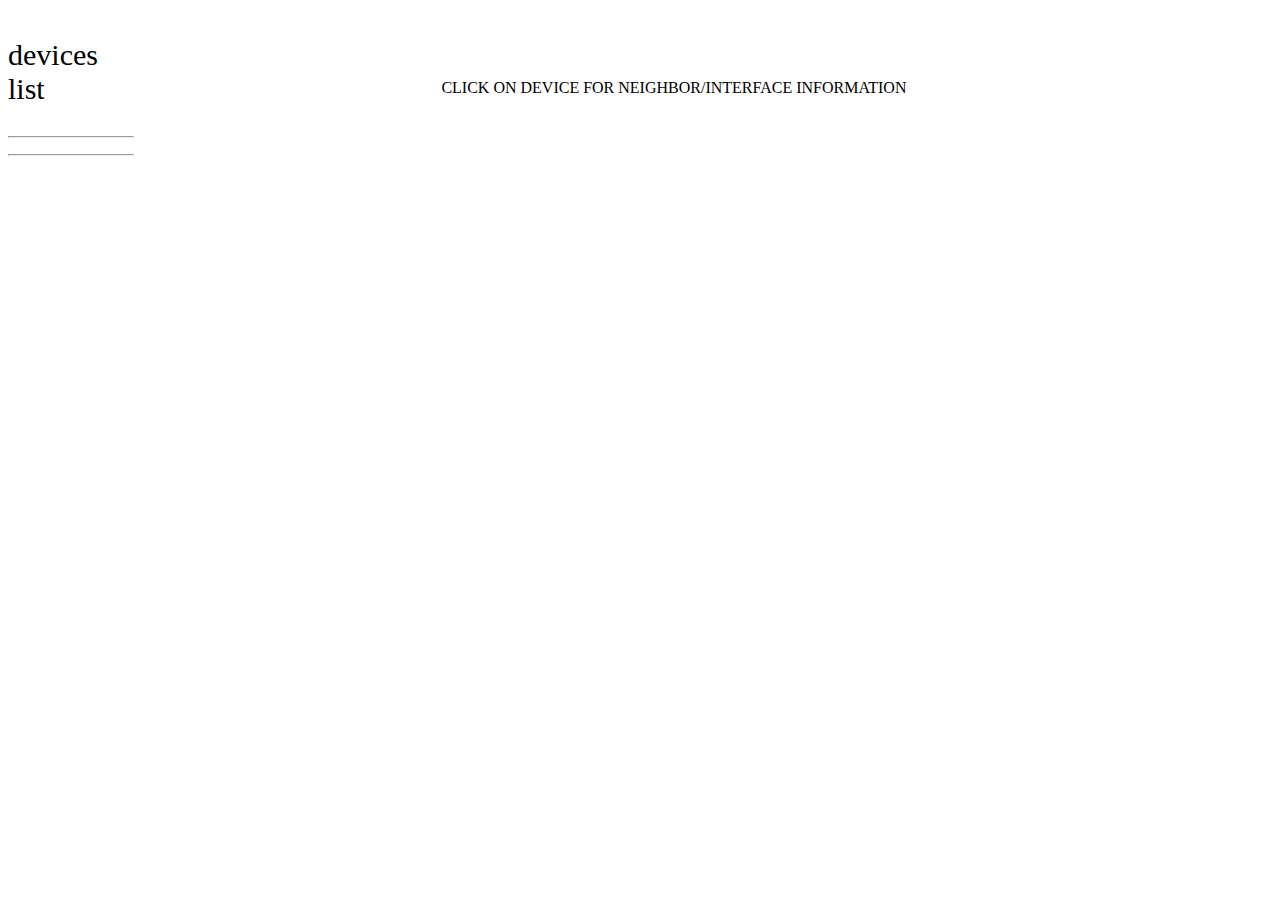
==== demos/cnc/templates/index.html @ 3f0b50e1 "cnc: add frontend port delay code and showing the link tooltip" ====
<!DOCTYPE html>
<meta charset="utf-8">
<link rel='stylesheet' href="{{ url_for('static', filename='css/style.css') }}" type='text/css' media='all' />
<head>

 <style type="text/css">
		.tooltip{
			font-family:simsun;
			font-size:16px;
			width:120;
			height:auto;
			position:absolute;
			text-align:center;
			border-style:solid;
			border-width:1px;
			background-color:white;
			border-radius:5px;
		}
 
</style>

</head>
<body>
<div style="height:100%;width:10%;float:left;">
	<p  style="font-size: 30px;cursor : crosshair;">devices list</p>
	<hr />
	<ul id="devices">	</ul>
	<hr />
</div>
<div width="90%" float="right">
<table><tr><td>
  <svg width="100%" height="100%"></svg>
</td><td>
  <div class="infobox" id="infobox" >
      CLICK ON DEVICE FOR NEIGHBOR/INTERFACE INFORMATION
  </div>
  <div class="infobox2" id="infobox2" >
  </div>
</td></tr></table >
</div>

</body>
<script src="static/d3.v4.min.js"></script>
<script src="static/jquery.min.js"></script>

<script>

// =============================
// PRINTING DEVICE DETAILS TABLE
// =============================

// ====================
// READING OF JSON FILE
// ====================
function readTextFile(file, deviceid, callback) {
    var rawFile = new XMLHttpRequest();
    rawFile.overrideMimeType("application/json");
    rawFile.open("GET", file+"?device="+deviceid, true);
    rawFile.onreadystatechange = function() {
        if (rawFile.readyState === 4 && rawFile.status == "200") {
            callback(rawFile.responseText);
        }
    }
    rawFile.send(null);
}

function OnClickDetails(deviceid){
  //alert("devicedetails: " + deviceid);
  //usage:

  // #############################
  // # READING NEIGHBORS         #
  // #############################
  readTextFile("topology/neighborships.json", deviceid, function(text){
      var data = JSON.parse(text);
      console.log(data);
      console.log(deviceid);

      bFoundMatch = 0;
      for (var key in data) {
        console.log("Key: " + key + " vs " + deviceid);

        if ((deviceid.localeCompare(key)) == 0){
          console.log("match!");
          bFoundMatch = 1;
          text = tableFromNeighbor(key,data);

	  printToDivWithID("infobox","<h2><u>" + key + "</u></h2>" + text);
        }
      }
      if (!(bFoundMatch)){
        warning_text = "<h4>The selected device id: ";
        warning_text+= deviceid;
        warning_text+= " is not in database!</h4>";
        warning_text+= "This is most probably as you clicked on edge node ";
        warning_text+= "that is not NETCONF data gathered, try clicking on its neighbors.";
        printToDivWithID("infobox",warning_text);
      }
  });

  // ####################################
  // # READING NEIGHBOR-LESS INTERFACES #
  // ####################################
  readTextFile("topology/no_neighbor_interfaces.json", deviceid, function(text){
      var data = JSON.parse(text);
      console.log(data);
      console.log(deviceid);

      bFoundMatch = 0;
      for (var key in data) {
        console.log("Key: " + key + " vs " + deviceid);

        if ((deviceid.localeCompare(key)) == 0){
          console.log("match!");
          bFoundMatch = 1;
          text = tableFromUnusedInterfaces(key,data);
          printToDivWithID("infobox2","<font color=\"red\">Enabled Interfaces without LLDP Neighbor:</font><br>" + text);
        }
      }
      if (!(bFoundMatch)){
        printToDivWithID("infobox2","");
      }
  });
}

// ####################################
// # using input parameters returns
// # HTML table with these inputs
// ####################################
function tableFromUnusedInterfaces(key,data){
  text = "<table class=\"infobox2\">";
  text+= "<thead><th><u><h4>LOCAL INT.</h4></u></th><th><u><h4>DESCRIPTION</h4></u></th><th><u><h4>Bandwith</h4></u></th>";
  text+= "</thead>";

  for (var neighbor in data[key]) {
    text+= "<tr>";

    console.log("local_intf:" + data[key][neighbor]['local_intf']);
    text+= "<td>" + data[key][neighbor]['local_intf'] + "</td>";
    console.log("description:" + data[key][neighbor]['description']);
    text+= "<td>" + data[key][neighbor]['description'] + "</td>";
    console.log("actual_bandwith:" + data[key][neighbor]['actual_bandwith']);
    text+= "<td>" + data[key][neighbor]['actual_bandwith'] + "</td>";

    text+= "</tr>";
  }

  text+= "</table>";

  return text;
}

// ####################################
// # using input parameters returns
// # HTML table with these inputs
// ####################################
function tableFromNeighbor(key,data){
  text = "<table class=\"infobox\">";
  text+= "<thead><th><u><h4>LOCAL INT.</h4></u></th><th><u><h4>NEIGHBOR</h4></u></th><th><u><h4>NEIGHBOR'S INT</h4></u></th>";
  text+= "</thead>";

  for (var neighbor in data[key]) {
    text+= "<tr>";

    console.log("local_intf:" + data[key][neighbor]['local_intf']);
    text+= "<td>" + data[key][neighbor]['local_intf'] + "</td>";
    console.log("neighbor_intf:" + data[key][neighbor]['neighbor_intf']);
    text+= "<td>" + data[key][neighbor]['neighbor'] + "</td>";
    console.log("neighbor:" + data[key][neighbor]['neighbor']);
    text+= "<td>" + data[key][neighbor]['neighbor_intf'] + "</td>";

    text+= "</tr>";
  }

  text+= "</table>";

  return text;
}

// ####################################
// # replaces content of specified DIV
// ####################################
function printToDivWithID(id,text){
  div = document.getElementById(id);
  div.innerHTML = text;
}

function OnLinkMouseover(source, target, px, py, callback) {
    $.ajax({
	type:"GET",
	url: "/topology/linkdelay",
	dataType: "json",
	data: {'source':source, 'target':target},
	contentType: "application/json; charset=utf-8",
	success: function (data) {
		console.log("=============");
		console.log(data);
		console.log("=============");
		//displaylinkdelay(data[source]);
		value = data[source];
		callback(data[source], px, py);
		/*
		tooltip.html(data[source])
			.style("left",(d3.event.pageX)+"px")
			.style("top",(d3.event.pageY+20)+"px")
			.style("opacity",1.0);
		*/

	}
	});
}

// ########
// # MAIN #
// ########
var svg = d3.select("svg"),
    width  = window.innerWidth || document.documentElement.clientWidth || document.body.clientWidth,
    height = window.innerHeight || document.documentElement.clientHeight || document.body.clientHeight;
    
    d3.select("svg").attr("height",height)
    d3.select("svg").attr("width",width*0.7)  

var color = d3.scaleOrdinal(d3.schemeCategory20);

var simulation = d3.forceSimulation()
    .force("link", d3.forceLink().id(function(d) { return d.id; }).distance(100).strength(0.001))
    .force("charge", d3.forceManyBody().strength(-200).distanceMax(500).distanceMin(50))
    .force("x", d3.forceX(function(d){
			if(d.group == "1"){
				return 5*(width*0.7)/6
			} else if (d.group == "2"){
				return 4*(width*0.7)/6
			} else if (d.group == "3"){
				return 3*(width*0.7)/6
			} else if (d.group == "4"){
				return 2*(width*0.7)/6  
			} else if (d.group == "5"){
				return 1*(width*0.7)/6                       
			} else {
				return 0*(width*0.7)/6 
			}
		 }).strength(1))
    .force("y", d3.forceY(height/2))
    .force("center", d3.forceCenter((width*0.7) / 2, height / 2))
    .force("collision", d3.forceCollide().radius(35));

var oldgraph = {
	links:[],
	nodes:[]
};

function checkaddlinks(newlinks) {

	if (newlinks == undefined)
		return;
	var len;
	len = newlinks.length;
	var len2 = oldgraph.links.length;
	var mape = new Array();

	if (len === 0) {
		oldgraph.links.length = 0;
		return;
	}
	for (let i=len -1; i >= 0; i--) {
		var find = 0;
		let j = 0;
		for (j = 0; j < len2; j++) {
			if ((newlinks[i].target == oldgraph.links[j].target.id) &&
				(newlinks[i].source == oldgraph.links[j].source.id)) {
				find = 1;
				break;
			}
		}
		console.log(j);
		if (find === 0) {
			oldgraph.links.push(newlinks[i]);
		} else {
			mape.push(j);
		}
	}

	mape.sort(function sortNumber(a,b){return a - b	});

	for (let k = len2 - 1; k >= 0; k--) {
		if (mape.indexOf(k) === -1) {
			console.log("remove link");
			console.log( oldgraph.links[k]);
			oldgraph.links.splice(k, 1);
		}
	}
}

function checkaddnodes(newnodes) {

	var len;

	if (newnodes == undefined)
		return;

	len = newnodes.length;
	var len2 = oldgraph.nodes.length;
	var mape = new Array();

	if (len === 0) {
		oldgraph.nodes.length = 0;
	}
	for (let i=len - 1; i >= 0; i--) {
		var find = 0;
		let j = 0;
		for (j = 0; j < len2; j++) {
			if (newnodes[i].id == oldgraph.nodes[j].id) {
				find = 1;
				break;
			}
		}
		if (find == 0) {
			oldgraph.nodes.push(newnodes[i]);
		} else {
			//oldgraph.nodes.splice(j, 1);
			mape.push(j);
		}
	}

	mape.sort(function sortNumber(a,b){return a - b	});
	for (let k = len2 - 1; k >= 0 ; k--) {
		if (mape.indexOf(k) === -1) {
			console.log("remove node:");
			console.log(oldgraph.nodes[k]);
			oldgraph.nodes.splice(k, 1);
		}

	}
};



var tooltip = d3.select("body").append("div")
		.attr("class","tooltip")
		.attr("opacity",0.0);

setInterval(function () {

	$.get("topology/graph.json", function(rdata, status) {
	var rgraph = {
		links:[],
		nodes:[]
	};

	console.log("--------------------------");
	console.log(rdata);

	rgraph = rdata;
	
	console.log(rgraph);

	checkaddlinks(rgraph.links);
	checkaddnodes(rgraph.nodes);
	console.log(oldgraph);

	//To fix photo capture
	//TODO: disapear
	svg.selectAll("g").remove();

	var link = svg.selectAll("g.line")
			.data(oldgraph.links, function(d) {
				return d.source.id + "-" + d.target.id;
			})

	link.exit().remove();

	var node = svg.selectAll("g.a")
		.data(oldgraph.nodes)
	node.exit().remove();

	var linkadd = link.enter().append("g")
		.append("line")
		.attr("stroke", function(d) { return color(parseInt(d.value)); })
		.attr("stroke-width", function(d) { return Math.sqrt(parseInt(d.value)); })
		.attr("id", function(d){
				d.source.id + "-" + d.target.id;
			});

	linkadd.on("mouseover", function(d, i) {
		//alert(d.source.id)
		OnLinkMouseover(d.source.id, d.target.id, d3.event.pageX, d3.event.pageY, function(delayvalue, px, py){
			tooltip.html(delayvalue)
				.style("left",(px)+"px")
				.style("top",(py+20)+"px")
				.style("opacity",1.0);

		});
		console.log("mouse on line");

	});

	linkadd.on("mouseout", function(d, i){
		console.log("mouse out");
		tooltip.style("opacity",0.0);
	});

	var nodeadd = node.enter().append("g")
		.attr("class", "nodes")
		.append("a")
		.attr("target", '_blank')
		.attr("xlink:href",  function(d) { return (window.location.href + '?device=' + d.id) });

	nodeadd.on("click", function(d,i){ 
		d3.event.preventDefault();
		d3.event.stopPropagation();
		OnClickDetails(d.id);
		}
	);

	nodeadd.call(d3.drag()
	.on("start", dragstarted)
	.on("drag", dragged)
	.on("end", dragended));
  
	nodeadd.append("image")
		.attr("xlink:href", function(d) { return ("static/img/group" + d.group + ".png"); })
		.attr("width", 32)
		.attr("height", 32)
		.attr("x", - 16)
		.attr("y", - 16)
		.attr("fill", function(d) { return color(d.group); });
  
	nodeadd.append("text")
		.attr("font-size", "0.8em") 
		.attr("dx", 12)
		.attr("dy", ".35em")
		.attr("x", +8)
		.text(function(d) { return d.id });

	nodeadd.append("title")
		.text(function(d) { return d.id; });

	simulation
		.nodes(oldgraph.nodes)
		.on("tick", ticked);

	simulation.force("link")
		.links(oldgraph.links);

	simulation.alphaTarget(0.3).restart();

	function ticked() {
		linkadd
			.attr("x1", function(d) { return d.source.x; })
			.attr("y1", function(d) { return d.source.y; })
			.attr("x2", function(d) { return d.target.x; })
			.attr("y2", function(d) { return d.target.y; });

		nodeadd
			.attr("transform", function(d) { return "translate(" + d.x + "," + d.y + ")"});
	}
	});

}, 2000);

function dragstarted(d) {
  if (!d3.event.active) simulation.alphaTarget(0.3).restart();
  d.fx = d.x;
  d.fy = d.y;
}

function dragged(d) {
  d.fx = d3.event.x;
  d.fy = d3.event.y;
}

function dragended(d) {
  if (!d3.event.active) simulation.alphaTarget(0);
  d.fx = null;
  d.fy = null;
}

</script>

<script>
 /* Jump to new page */
  function LoadconfigdeviceHTML(n, i)
  {
	window.location.replace('/configdeviceHTML?name='+n+'&ip='+i);
  }

setInterval(function () {
		$.get("/getdevices", function(data, status) {
				console.log(data);
				document.getElementById("devices").innerHTML = "";
				$.each(data, function(i, field){
					$("#devices").append(function() {
						var refdev;
						refdev = "<li><a id=\"dev" + i + "\" href=\"javascript:LoadconfigdeviceHTML('"+field.name+"','"+field.ip+"');\">";
						refdev += field.name + "</a>";
						refdev += "</li><br>";
						console.log(refdev);
						return (refdev);
						});
				});
			}); 
}, 2000);
</script>
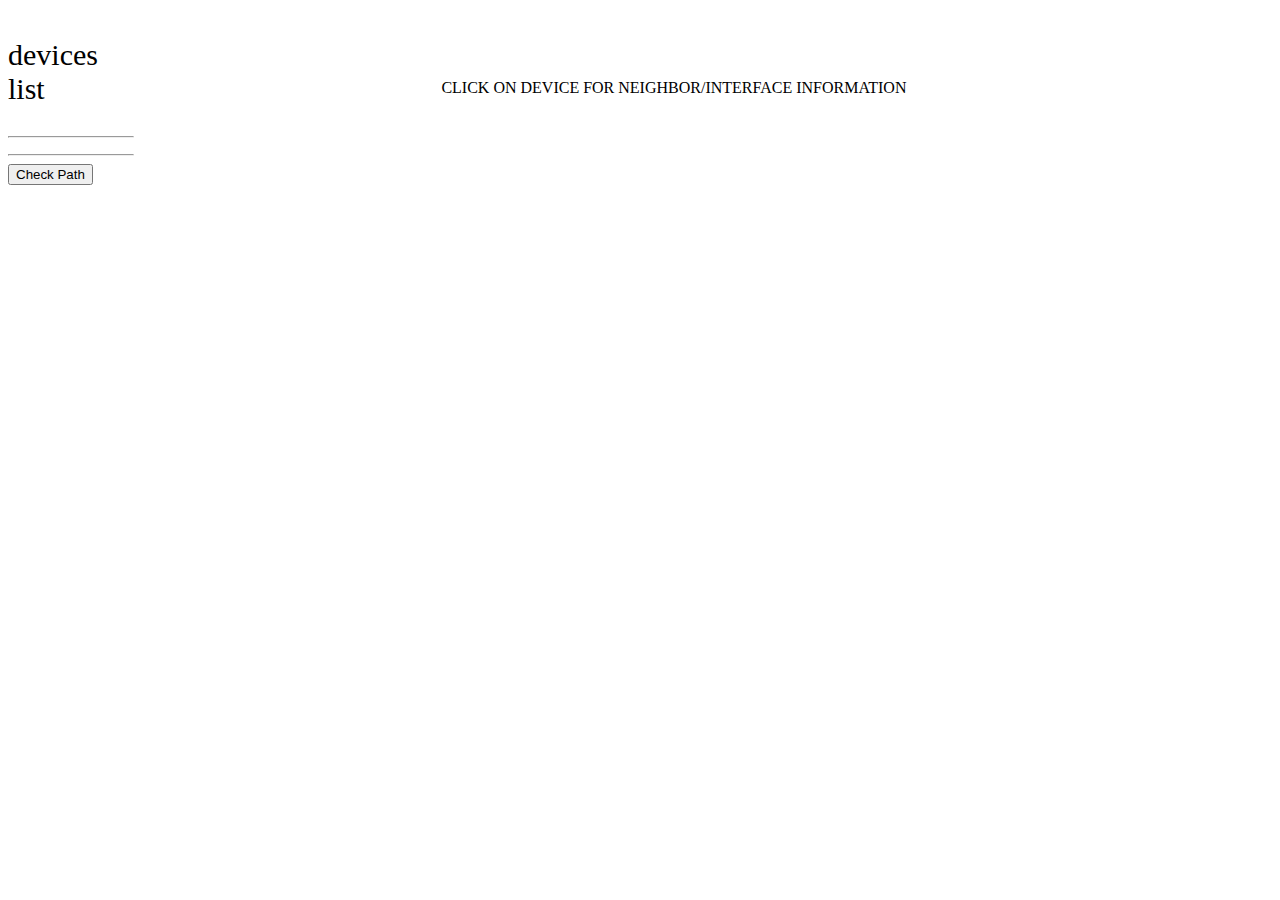
==== commit 67759034: "cnc: get path found frontend and restapi added" ====
--- a/demos/cnc/templates/index.html
+++ b/demos/cnc/templates/index.html
@@ -26,6 +26,7 @@
 	<hr />
 	<ul id="devices">	</ul>
 	<hr />
+	<button type="button" id="checkpathBT" onclick="inputTwoDevices();">Check Path</button> 
 </div>
 <div width="90%" float="right">
 <table><tr><td>
@@ -42,8 +43,59 @@
 </body>
 <script src="static/d3.v4.min.js"></script>
 <script src="static/jquery.min.js"></script>
-
 <script>
+var focusinput = undefined;
+
+var formshow = '<form id="formGetPath"> \
+	First Device:<br> \
+	<input type="text" id="firstname" name="firstname" value=""> \
+	<br> \
+	Second Device:<br> \
+	<input type="text" id="secondname" name="secondname" value=""> \
+	<br><br> \
+	<input type="button" id="summit" value="Submit" onclick="getpath()"> \
+	</form>';
+
+function inputTwoDevices() {
+	$("#checkpathBT").after(formshow);
+
+        $("#firstname").focus(function(){
+		focusinput = "#firstname";
+		console.log(focusinput);
+        });
+        $("#firstname").blur(function(){
+		console.log(focusinput);
+        });
+        $("#secondname").focus(function(){
+		focusinput = "#secondname";
+		console.log(focusinput);
+        });
+        $("#secondname").blur(function(){
+		console.log(focusinput);
+        });
+
+}
+
+function getpath() {
+	console.log("getpath form summit button pressed");
+	source = $("#firstname").val();
+	target = $("#secondname").val();
+    $.ajax({
+	type:"GET",
+	url: "/topology/getpath",
+	dataType: "json",
+	data: {'source':source, 'target':target},
+	contentType: "application/json; charset=utf-8",
+	success: function (data) {
+		console.log("========GET PATH=====");
+		console.log(data);
+		console.log("=====================");
+
+	}
+	});
+	$("#formGetPath").remove();
+	focusinput = undefined;
+}
 
 // =============================
 // PRINTING DEVICE DETAILS TABLE
@@ -68,6 +120,11 @@
   //alert("devicedetails: " + deviceid);
   //usage:
 
+	var $focused = $(':focus');
+	if (focusinput != undefined) {
+		console.log($(focusinput));
+		$(focusinput).val(deviceid);
+	}
   // #############################
   // # READING NEIGHBORS         #
   // #############################
@@ -396,7 +453,9 @@
 
 	linkadd.on("mouseout", function(d, i){
 		console.log("mouse out");
-		tooltip.style("opacity",0.0);
+		tooltip.style("opacity",0.0)
+			.transition()
+			.duration(500);
 	});
 
 	var nodeadd = node.enter().append("g")
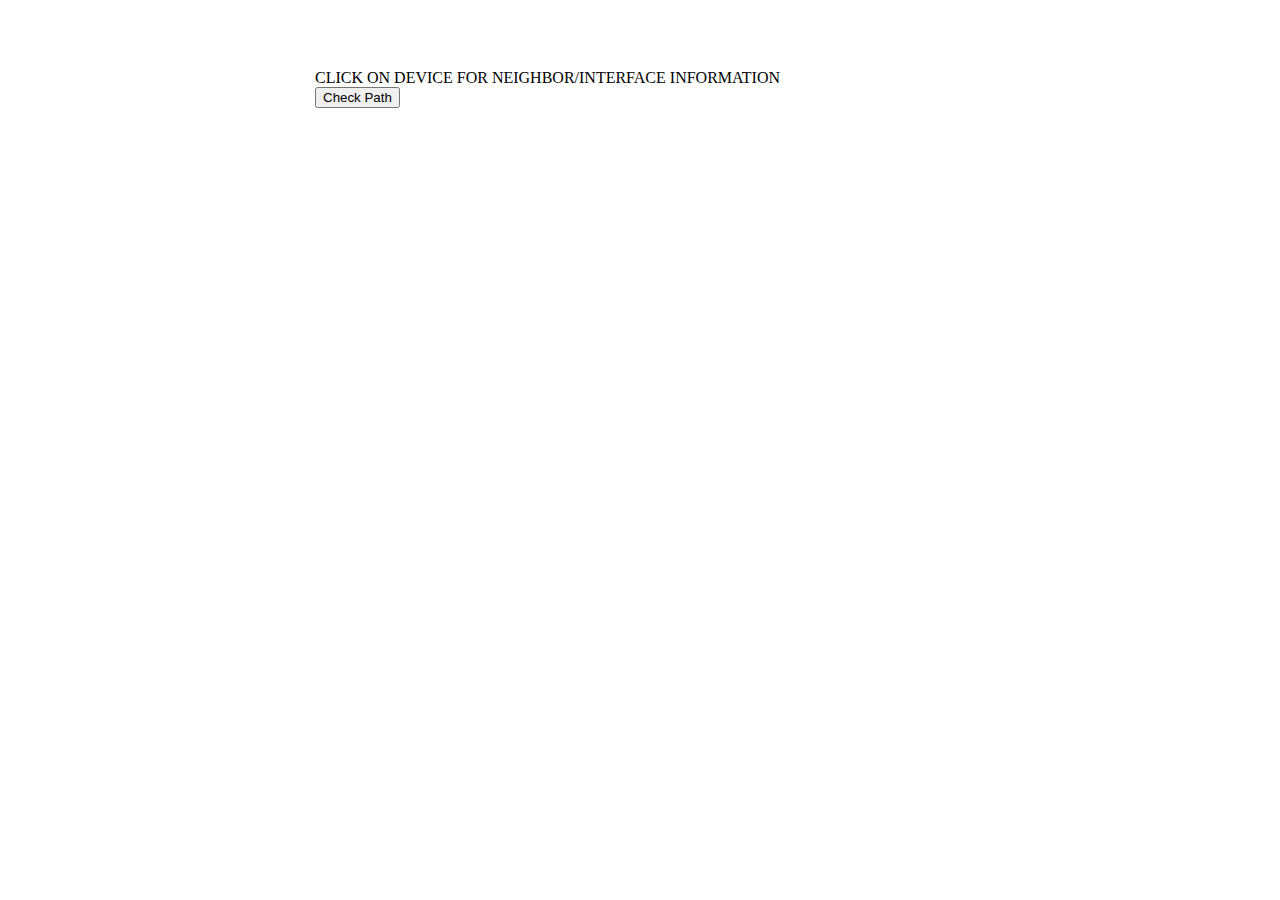
==== commit 61ab161b: "cnc: remove the devices list and set by the device neighbor table" ====
--- a/demos/cnc/templates/index.html
+++ b/demos/cnc/templates/index.html
@@ -21,14 +21,8 @@
 
 </head>
 <body>
-<div style="height:100%;width:10%;float:left;">
-	<p  style="font-size: 30px;cursor : crosshair;">devices list</p>
-	<hr />
-	<ul id="devices">	</ul>
-	<hr />
-	<button type="button" id="checkpathBT" onclick="inputTwoDevices();">Check Path</button> 
-</div>
-<div width="90%" float="right">
+
+<div width="100%">
 <table><tr><td>
   <svg width="100%" height="100%"></svg>
 </td><td>
@@ -37,13 +31,22 @@
   </div>
   <div class="infobox2" id="infobox2" >
   </div>
+  <div>
+	<button type="button" id="checkpathBT" onclick="inputTwoDevices();">Check Path</button>
+  </div>
 </td></tr></table >
 </div>
 
 </body>
 <script src="static/d3.v4.min.js"></script>
 <script src="static/jquery.min.js"></script>
+
 <script>
+function LoadconfigdeviceHTML(n, i, p)
+{
+	window.location.replace('/configdeviceHTML?name='+n+'&ip='+i+'&port='+p);
+}
+
 var focusinput = undefined;
 
 var formshow = '<form id="formGetPath"> \
@@ -74,12 +77,24 @@
 		console.log(focusinput);
         });
 
-}
+	//for (var m in oldgraph.links) {
+	//	oldgraph.links[m].value = pathlist[m];
+	//}
+
+}
+
+var pathlist = new Array();
 
 function getpath() {
+	pathlist = [];
 	console.log("getpath form summit button pressed");
 	source = $("#firstname").val();
 	target = $("#secondname").val();
+	if (source.length == 0 || target.length == 0) {
+		alert("select source and target");
+		return;
+	}
+
     $.ajax({
 	type:"GET",
 	url: "/topology/getpath",
@@ -88,9 +103,31 @@
 	contentType: "application/json; charset=utf-8",
 	success: function (data) {
 		console.log("========GET PATH=====");
-		console.log(data);
+		pathd = data.path.substring(1, data.path.length -1);
+		console.log(pathd);
+		pathing = pathd.split(",");
+		if (pathing.length == 0)
+			return;
+		for (var j in pathing){
+			console.log(pathing[j]);
+			var ret = $.trim(pathing[j]);
+			pathing[j] = ret.substring(1, ret.length -1);
+		}
+		for (var i = 0; i < (pathing.length - 1); i++) {
+			for (var k in oldgraph.links) {
+				//pathlist.push(oldgraph.links[k].value);
+				if ((oldgraph.links[k].source.id == pathing[i] &&
+				     oldgraph.links[k].target.id == pathing[i + 1]) ||
+				    (oldgraph.links[k].source.id == pathing[i + 1] &&
+				     oldgraph.links[k].target.id == pathing[i])) {
+					oldgraph.links[k].value = 30;
+				}
+			}
+
+		}
+		console.log(pathlist);
+		//alert(JSON.stringify(data.path));
 		console.log("=====================");
-
 	}
 	});
 	$("#formGetPath").remove();
@@ -219,8 +256,9 @@
   for (var neighbor in data[key]) {
     text+= "<tr>";
 
-    console.log("local_intf:" + data[key][neighbor]['local_intf']);
-    text+= "<td>" + data[key][neighbor]['local_intf'] + "</td>";
+    var localport = data[key][neighbor]['local_intf'];
+    console.log("local_intf:" + localport);
+    text+= "<td><a href=\"javascript:LoadconfigdeviceHTML('"+key+"','"+devices[key]+"','"+localport+"');\">" + localport + "</a></td>";
     console.log("neighbor_intf:" + data[key][neighbor]['neighbor_intf']);
     text+= "<td>" + data[key][neighbor]['neighbor'] + "</td>";
     console.log("neighbor:" + data[key][neighbor]['neighbor']);
@@ -329,7 +367,7 @@
 				break;
 			}
 		}
-		console.log(j);
+		//console.log(j);
 		if (find === 0) {
 			oldgraph.links.push(newlinks[i]);
 		} else {
@@ -396,7 +434,18 @@
 		.attr("class","tooltip")
 		.attr("opacity",0.0);
 
+var devices = new Array();
+
 setInterval(function () {
+	$.get("/getdevices", function(data, status) {
+				console.log("-----------------");
+				console.log(devices);
+				devices = {};
+				$.each(data, function(i, field){
+					//console.log(field);
+					devices[field.name] =  field.ip;
+				});
+	});
 
 	$.get("topology/graph.json", function(rdata, status) {
 	var rgraph = {
@@ -537,7 +586,7 @@
 </script>
 
 <script>
- /* Jump to new page */
+/*
   function LoadconfigdeviceHTML(n, i)
   {
 	window.location.replace('/configdeviceHTML?name='+n+'&ip='+i);
@@ -559,5 +608,7 @@
 				});
 			}); 
 }, 2000);
+
+*/
 </script>
 
